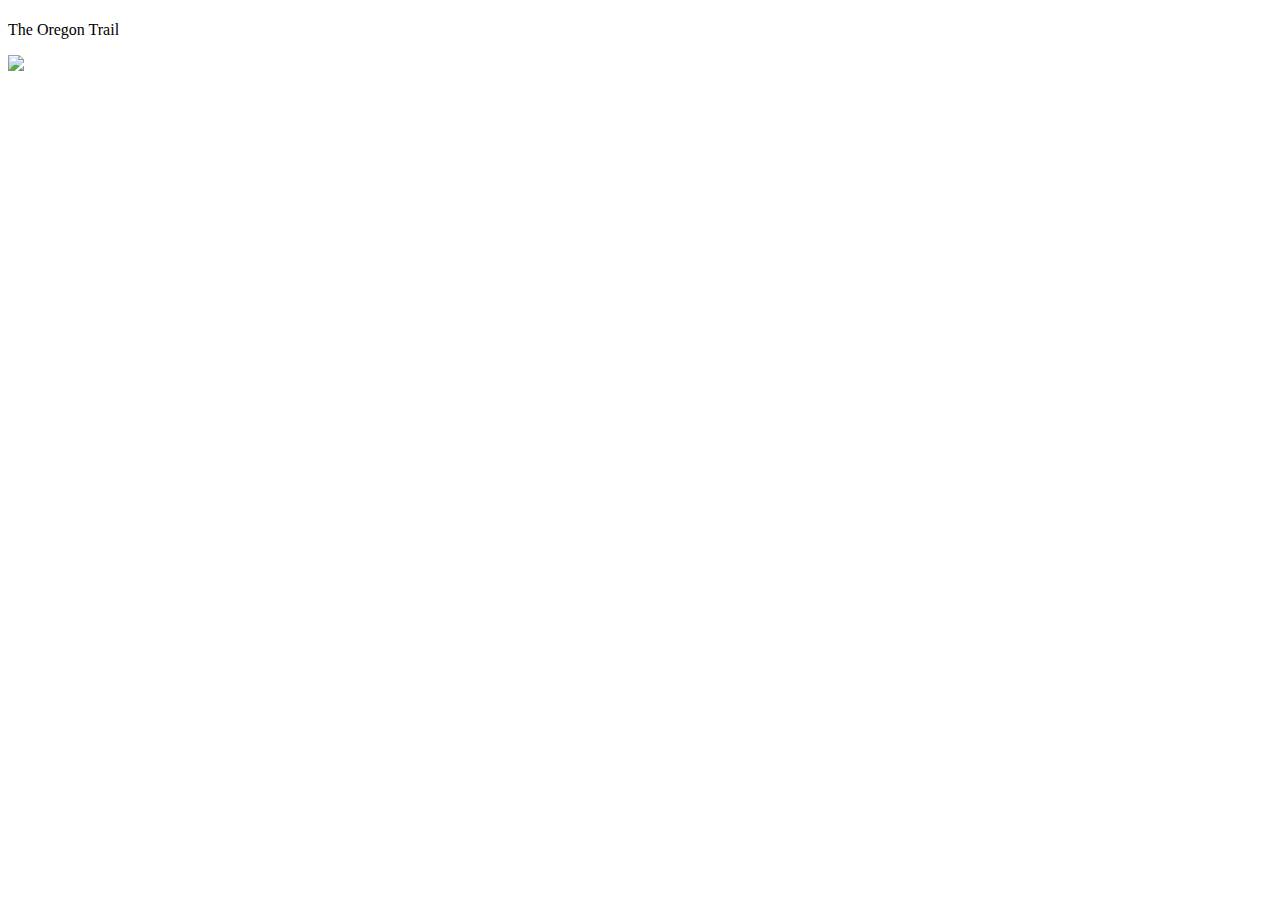
==== classdemo112/client/views/index.html @ e78c1541 "1.6.2" ====
<!DOCTYPE html>
<html>
<head>
  <link rel = "stylesheet" type = "text/css" href = "/css/index.css">
  <script type="text/javascript" src="/js/index.js"></script>
</head>
<body>
<h1></h1>
<p>The Oregon Trail</p>
<img src="/images/oregon trail.jpg">
</body>
</html>
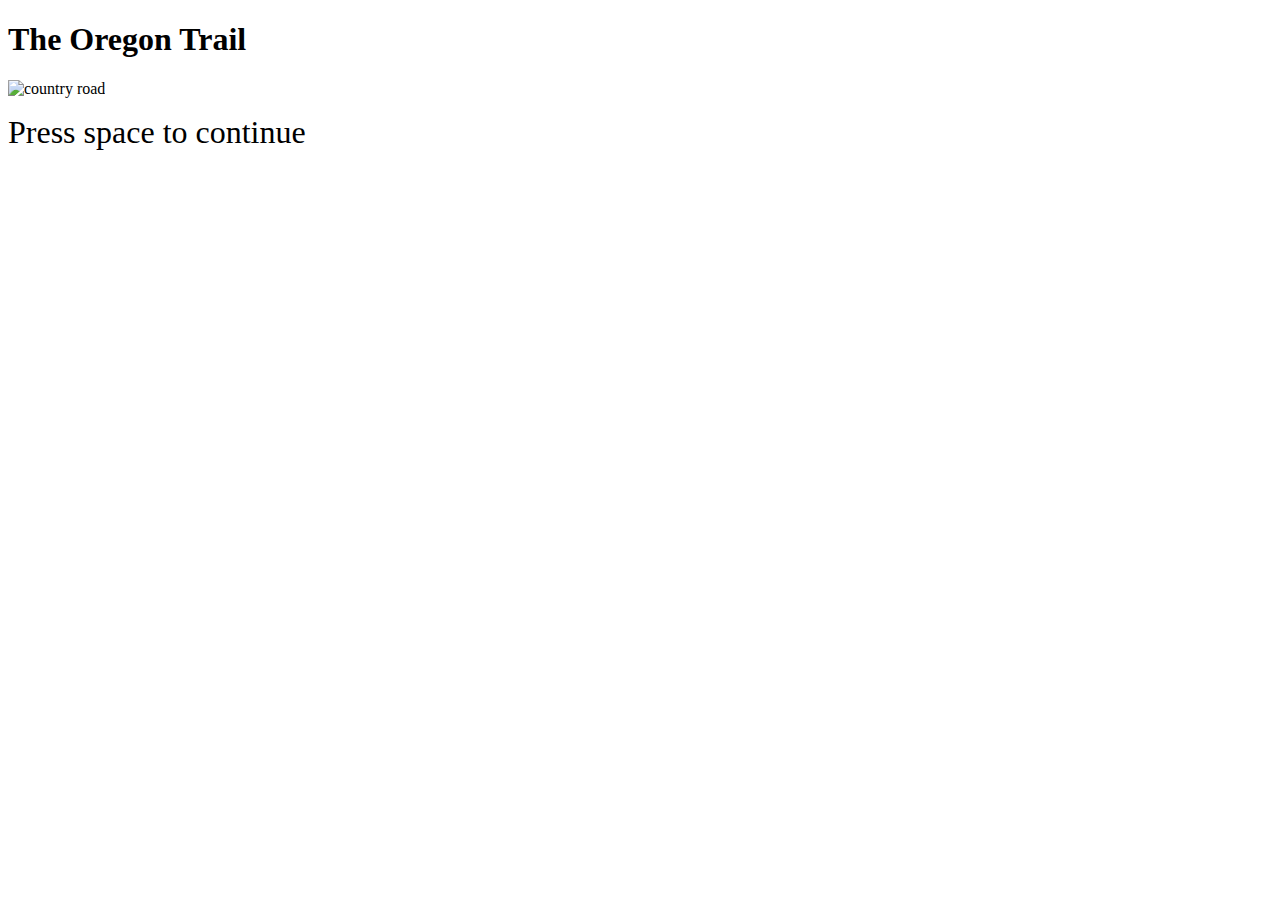
==== commit 17e3ea07: "1.6.6" ====
--- a/classdemo112/client/views/index.html
+++ b/classdemo112/client/views/index.html
@@ -2,11 +2,15 @@
 <html>
 <head>
   <link rel = "stylesheet" type = "text/css" href = "/css/index.css">
-  <script type="text/javascript" src="/js/index.js"></script>
 </head>
 <body>
-<h1></h1>
-<p>The Oregon Trail</p>
-<img src="/images/oregon trail.jpg">
+<h1>The Oregon Trail</h1>
+<img src="/images/country road.jpg" alt="country road" class="center" style="width:85%">
+<p>
+  <font size = "6">
+    <span class = "blinking">Press space to continue</span>
+  </font>
+</p>
+<script type="text/javascript" src="/js/index.js"></script>
 </body>
 </html>
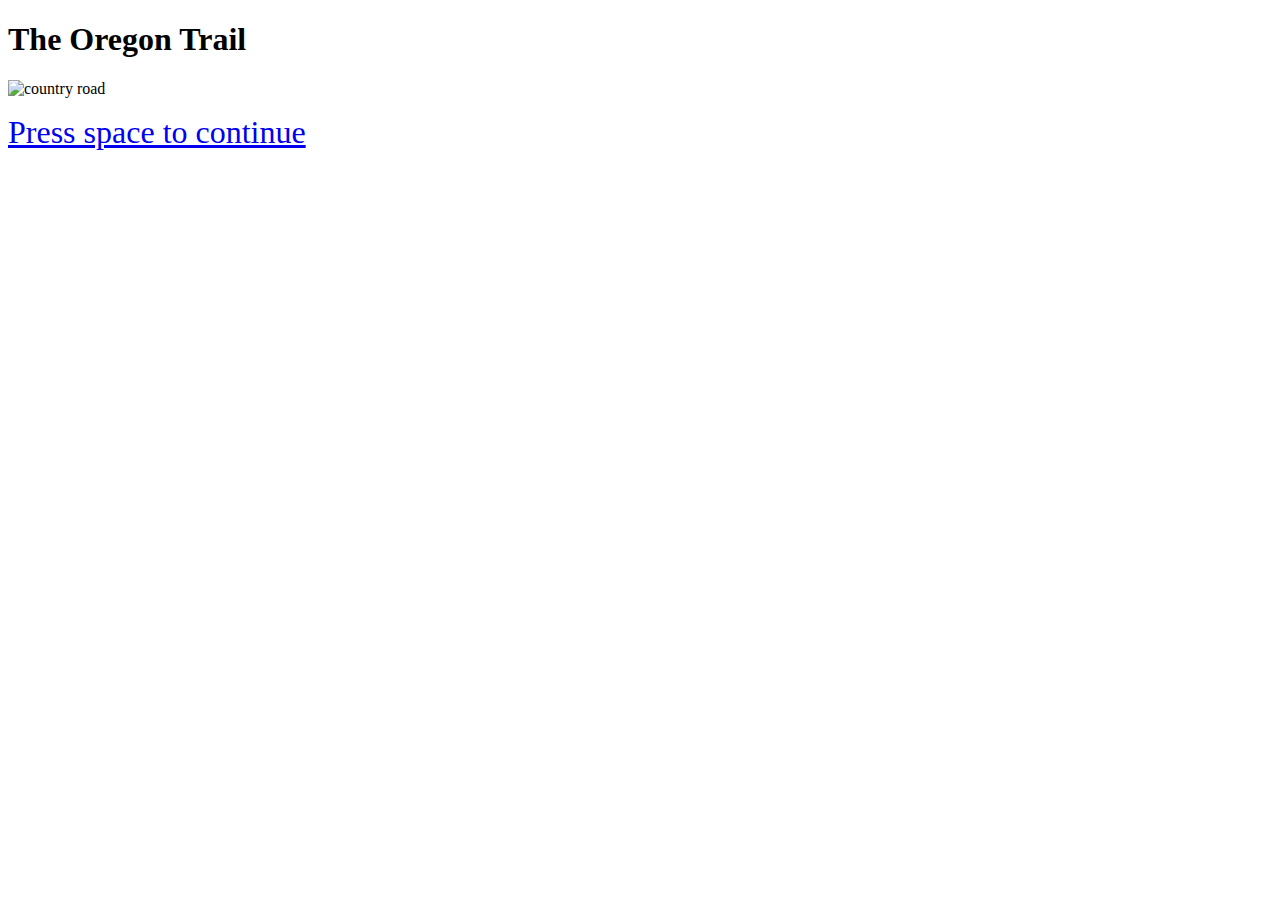
==== commit c61552a9: "1.6.7" ====
--- a/classdemo112/client/views/index.html
+++ b/classdemo112/client/views/index.html
@@ -8,7 +8,9 @@
 <img src="/images/country road.jpg" alt="country road" class="center" style="width:85%">
 <p>
   <font size = "6">
-    <span class = "blinking">Press space to continue</span>
+    <a href = "mainmenu.html">
+      <span class = "blinking">Press space to continue</span>
+    </a>
   </font>
 </p>
 <script type="text/javascript" src="/js/index.js"></script>
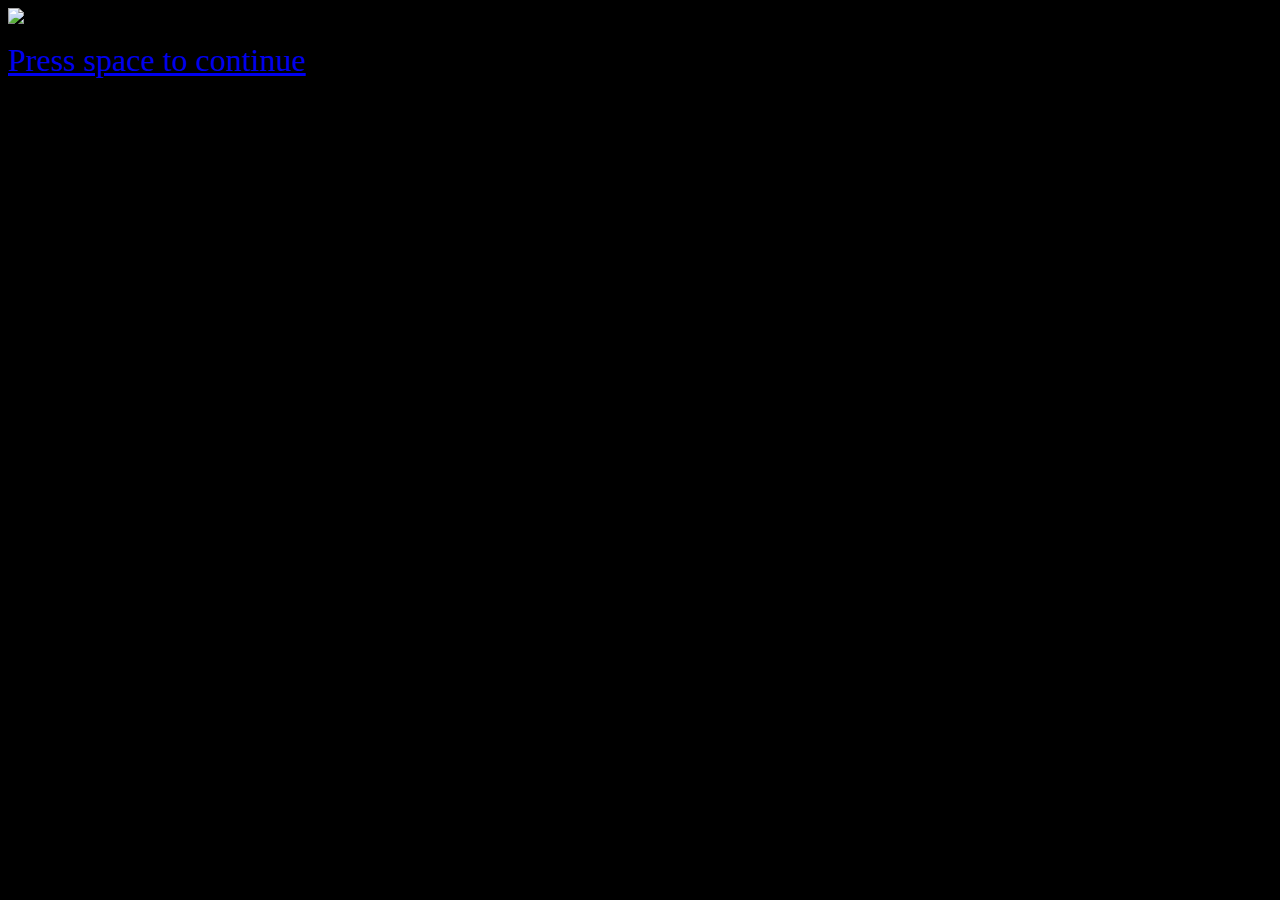
==== commit 57a3d078: "1.8.7" ====
--- a/classdemo112/client/views/index.html
+++ b/classdemo112/client/views/index.html
@@ -3,13 +3,12 @@
 <head>
   <link rel = "stylesheet" type = "text/css" href = "/css/index.css">
 </head>
-<body>
-<h1>The Oregon Trail</h1>
-<img src="/images/country road.jpg" alt="country road" class="center" style="width:85%">
+<body bgcolor="#000000">
+<img src="/images/oregon trail.jpg" alt="oregon trail" class="center" style="width:40%">
 <p>
   <font size = "6">
     <a href = "mainmenu.html">
-      <span class = "blinking">Press space to continue</span>
+      <span class = "elementToFadeInAndOut">Press space to continue</span>
     </a>
   </font>
 </p>
